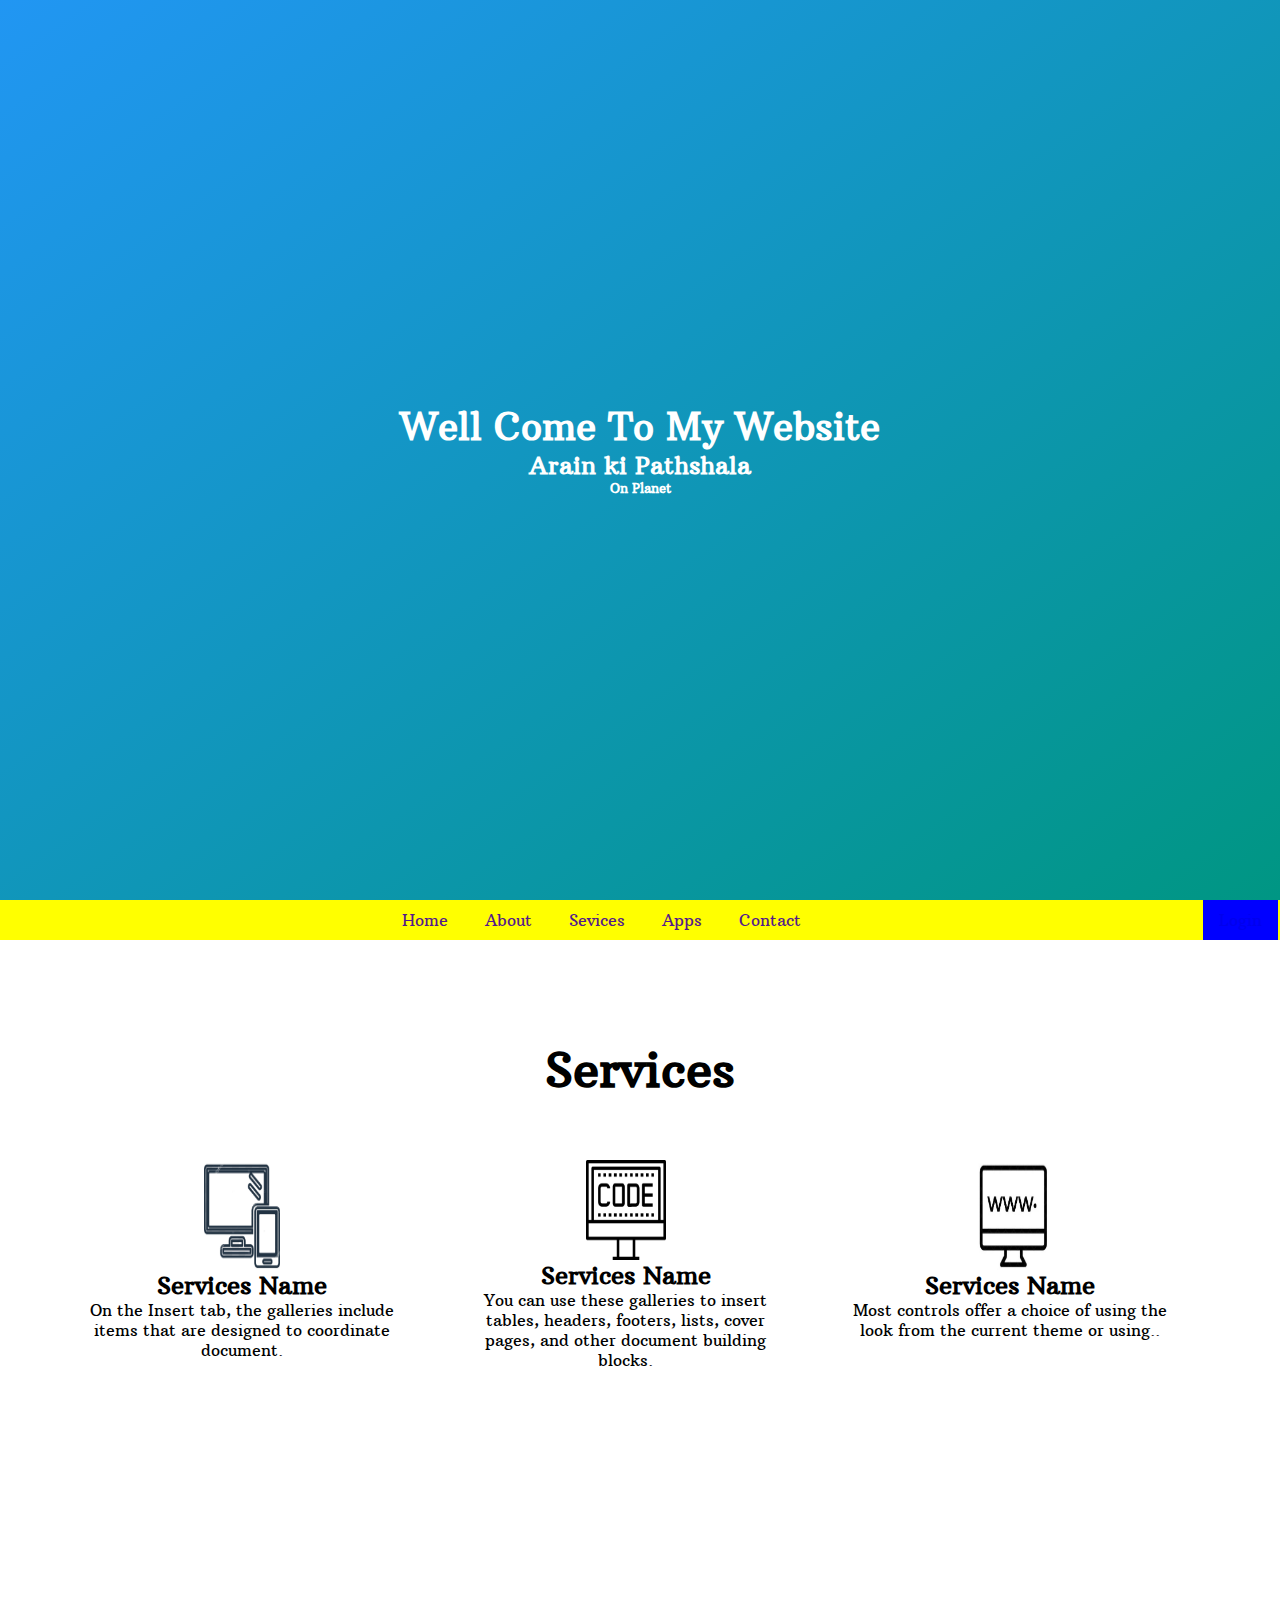
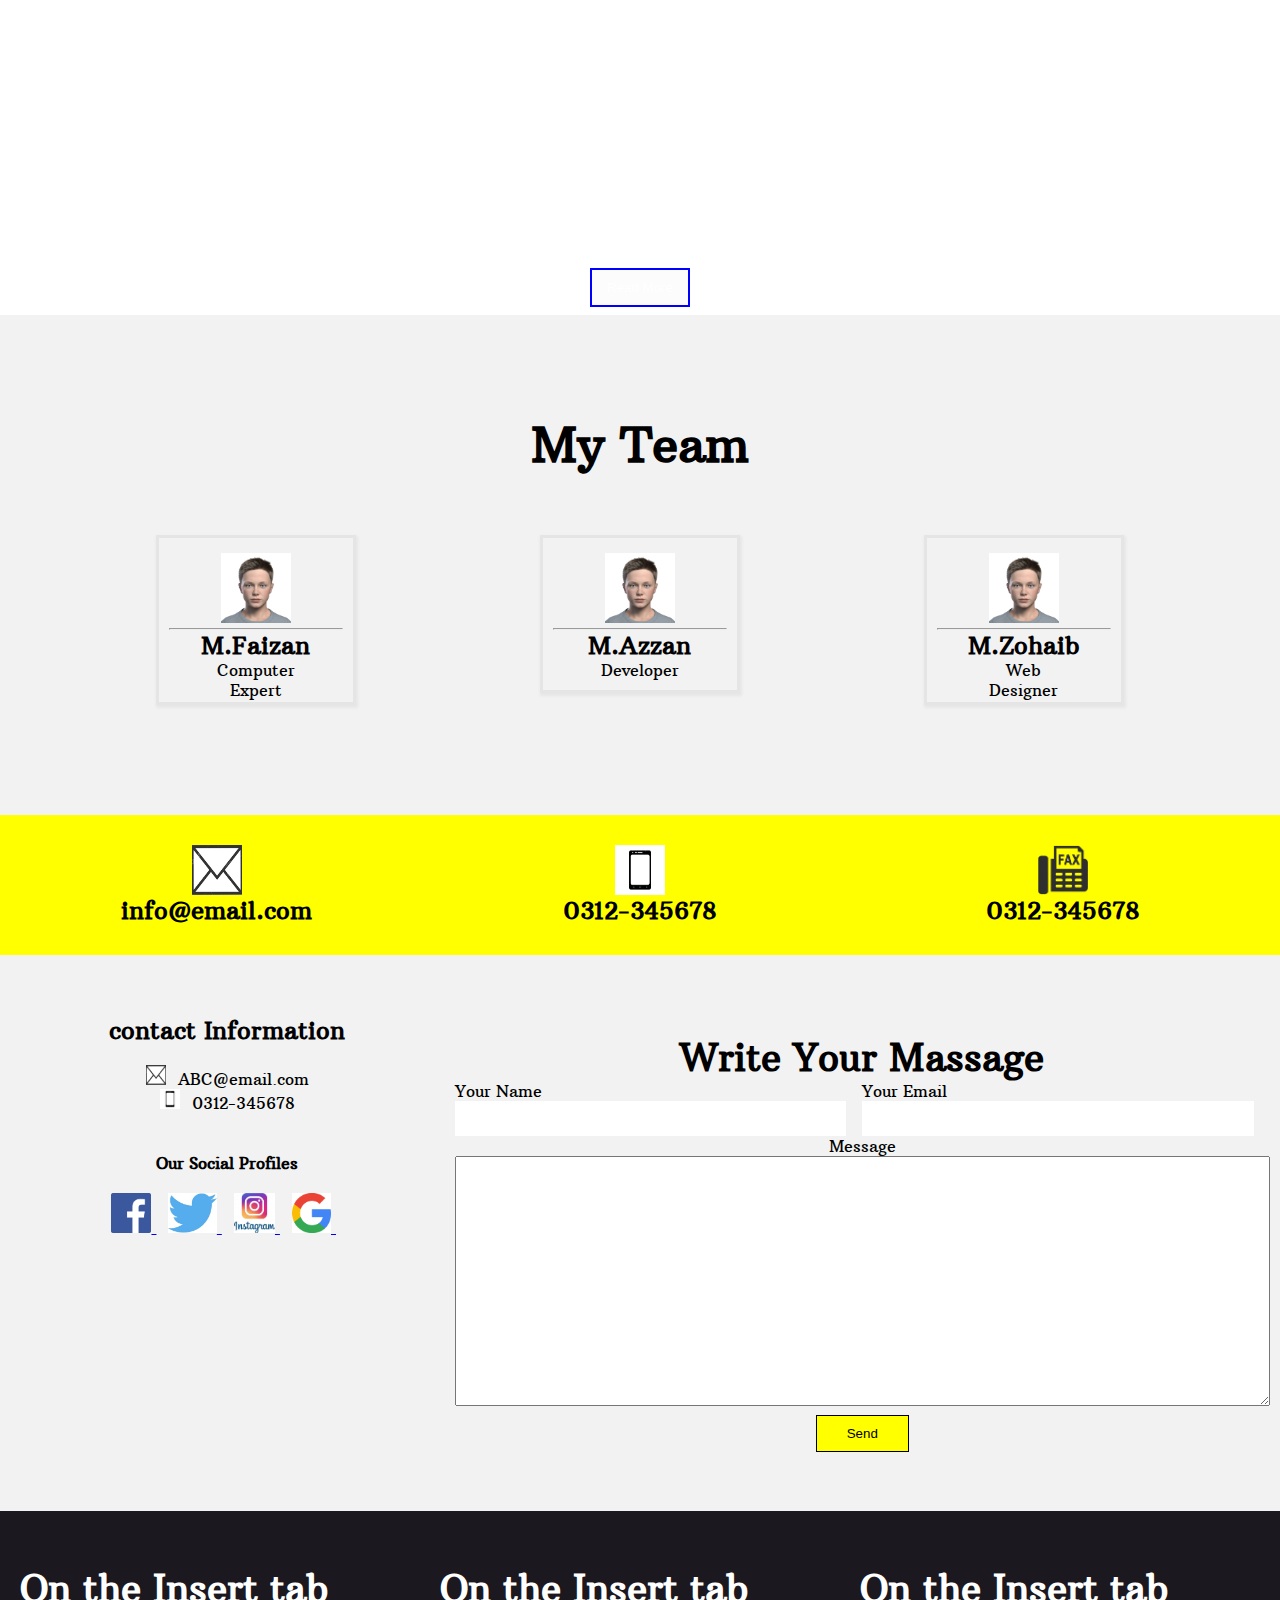
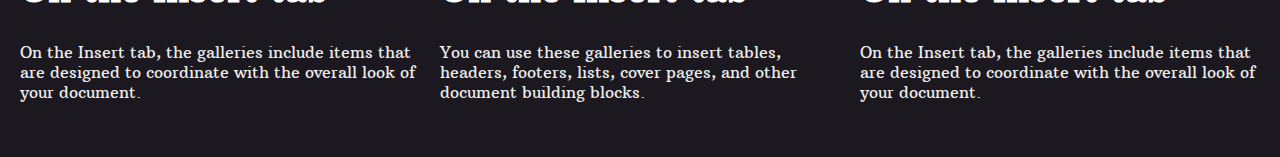
==== index.html @ 5254ab05 "Add files via upload" ====
<html>
<head>
	<meta charset="utf-8">
  <meta name="viewport" content="width=device-width, initial-scale=1">
	<title>My First Website</title>

	<link rel="stylesheet" href="style.css">
	<link rel="stylesheet" href="font-awesome/css/font-awesome.min.css">
	<link href="https://fonts.googleapis.com/css?family=Arbutus+Slab&display=swap" rel="stylesheet">

	</head>

<body>
  <section class="hero">
  	<h2 class="had">Well Come To My Website</h2>
  	<h3>Arain ki Pathshala</h3>
  	<h5>On Planet</h5>
  </section>
  <nav class="menu">
  	<ul>
  		<li><a href="">Home</a></li>
  		<li><a href="">About</a></li>
  		<li><a href="">Sevices</a></li>
  		<li><a href="">Apps</a></li>
  		<li><a href="">Contact</a></li>

      
        <div class="login">
        <li><a href="Login.html" target="blank">Login</a></li>
        </div>

        
      
      
      </ul>
   </nav>

   <section class="services">
   	<h1>Services</h1>
   	<div class="col-wrapper">
   		<div class="services-col">
   		<img src="img/services1.jpg" height="110px" width="110px" alt="">
   		<h3>Services Name</h3>
   		<p class="services1">On the Insert tab, the galleries include items that are designed to coordinate document.</p>
   	</div>
   	<div class="services-col">
   		<img src="img/services 2.png" height="100px" width="100px" alt="">
   		<h3>Services Name</h3>
   		<p class="services1">You can use these galleries to insert tables, headers, footers, lists, cover pages, and other document building blocks.</p>
   	</div>
   	<div class="services-col">
   		<img src="img/services3.jpg" height="110px" width="150px" alt="">
   		<h3>Services Name</h3>
   		<p class="services1">Most controls offer a choice of using the look from the current theme or using.. </p>
   	</div>
   	</div>
   </section>


   <section class="aboutus">
   	   <h1>About Us</h1>
   	   <p class="aboutus.content">On the Insert tab, the galleries include items that are designed to coordinate with the overall look of your document. You can use these galleries to insert tables, headers, footers, lists, cover pages, and other document building blocks. When you create pictures, charts, or diagrams, they also coordinate with your current document look.
		. You can use these galleries to insert tables, headers, footers, lists, cover pages, and other document building blocks. When you create pictures, charts, or diagrams, they also coordinate with your current document look.<br>
You can easily change the formatting of selected text in the document text by choosing a look for the selected text from the Quick Styles gallery on the Home tab. You can also format text directly by using the other controls on the Home tab. Most controls offer a choice of using the look from the current theme or using a format that you specify directly.On the Insert tab, the galleries include items that are designed to coordinate with the overall look of your document. You can use these galleries to insert tables, headers, footers, lists, cover pages, and other document building blocks. When you create pictures, charts, or diagrams, they also coordinate with your current document look. You can easily change the formatting of selected text in the document text by choosing a look for the selected text from the Quick Styles gallery on the Home tab. You can also format text directly by using the other controls on the Home tab

		</p>
		<button class="about-btn">Read More</button>

   </section>


	   <section class="team">
		   			<h1>My Team</h1>
		   			<div class="team-wrapper">
		   				<div class="col-team">
	   					<center>
	   					<div class="tcol">
	   						<img src="img/man1.jpg" alt=""><hr>
	   						<h3>M.Faizan</h3>
	   						<p>Computer <br>Expert </p>
	   					</div>
	   					</center>
	   				</div>

	   				<div class="col-team">
	   					<center>
	   					<div class="tcol">
	   						<img src="img/man1.jpg" alt=""><hr>
	   						<h3>M.Azzan</h3>
	   						<p>Developer</p>
	   					</div>
	   					</center>
	   				</div>

	   				<div class="col-team">
	   					<center>
	   					<div class="tcol">
	   						<img src="img/man1.jpg" alt=""><hr>
	   						<h3>M.Zohaib</h3>
	   						<p>Web<br>Designer </p>
	   					</div>
		   				</center>
		   				</div>
		   				
		   			</div>	

   </section>

   <section class="Contact">
   	<div class="cta">
   		<div class="cta-col">
   			<img src="img/envelop.jpg" height="50px" width="50px">
   			<h3>info@email.com</h3>
   			
   		</div>

   		<div class="cta-col">
   			<img src="img/phone.jpg" height="50px" width="50px">
   			<h3>0312-345678</h3>
   			
   		</div>

   		<div class="cta-col">
   			<img src="img/fax.png" height="50px" width="50px">
   			<h3>0312-345678</h3>
   			
   		</div>


   	 </div>
   	 <section class="background">

   	 <main class="contactinfo">
   	 	<div class="contactinfo-col1">
   	 		<h3>contact Information</h3>
   	 		<br>
   	 		<img src="img/envelop.jpg" height="20px" width="20px">&nbsp; ABC@email.com<br>
   	 		<img src="img/phone.jpg" height="20px" width="20px">&nbsp;
   	 		0312-345678 <br><br><br>
   	 		<b>Our Social Profiles</b><br><br>

   	 		<span class="Social-icons fb">
   	 			<a href="https:///www.facebook.com/faizan.saif.988" target="blank">
				<img src="img/download.png" height="40px">
				</a>
   	 		</span>&nbsp;

   	 		<span class="Social-icons tw">
   	 			<a href="https://www.twitter.com" target="blank">
				<img src="img/ttt.jpg" height="40px">
				</a>
   	 		</span>&nbsp;

   	 		<span class="Social-icons in">
   	 			<a href="https://www.instagram.com/faizansaif439/" target="blank">
					<img src="img/aaa.jpg" height="40px">
					</a>
   	 		</span>&nbsp;

   	 		<span class="Social-icons go">
   	 			
				<a href="https://www.google.com" target="blank">
				<img src="img/ggg.png" height="40px">
				</a>
   	 		</span>&nbsp;
   	 		
			</div><!-----Col-1--->


   	 	<div class="contactinfo-col2">
   	 		<h2>Write Your Massage</h2>
   	 		<form action="" class="form">
   	 			<div class="form-col">
   	 				<label for="name">Your Name </label>
   	 					<input type="text" class="fname">
   	 					

   	 			</div> 
   	 			<div class="form-col" width="100%" height="35px" padding="0px, 10px, 0px, 10px ">
   	 				<label for="name">Your Email </label>
   	 					<input type="email" class="femail">
   	 					

   	 			</div>
   	 			<label for="msg" class="label">Message</label> 
   	 			<textarea class="msg" id="" cols="30" rows="10"></textarea>
   	 			<button class="sendbtn">Send</button>	 			
   	 		</form>
   	 		

   	 	</div><!----col-2-->
   	 </main>
   	 </section>


   </section>

       <!------Footer--->

   <footer class="footer">
   	<div class="footer-col">
   		<h2>On the Insert tab</h2>
   		<p>On the Insert tab, the galleries include items that are designed to coordinate with the overall look of your document.   
   		</p>
   	</div>

   		<div class="footer-col">
   		<h2>On the Insert tab</h2>
   		<p>You can use these galleries to insert tables, headers, footers, lists, cover pages, and other document building blocks. </p>
   	</div>

   		<div class="footer-col">
   		<h2>On the Insert tab</h2>
   		<p>On the Insert tab, the galleries include items that are designed to coordinate with the overall look of your document. </p>
   	</div>
   	
   </footer>






</body>
</html>
---- style.css ----
/*
==============
Globel Style
==============
*/

*{
	margin: 0px;
	padding: 0px;
	box-sizing: border-box;
}

body{
	font-family: 'Arbutus Slab', serif;
}
h1{
	font-size: 3em;
}
h2{
	font-size: 2.3em;
}
h3{
	font-size: 1.5em;
}
/*
=============
Hero Section
=============
*/

.hero{
	background: linear-gradient(to bottom right, #2196F3, #009683);
	height: 100vh;
	display: flex;
	flex-direction: column;
	align-items: center;
	justify-content: center;
	color: white;
}

.menu{
	width: 100%;
	background-color: yellow;
	height: 40px;
}

.menu ul{
	text-align: center;
}

.menu ul li{
	list-style: none;
	display: inline;
}
.menu ul li a{
	text-decoration: none;
	display: inline-block;
	line-height: 40px;
	padding: 0px 16px 0px 16px;
}

/*
=============
Srevices Section
=============
*/
.services{
	width: 100%;
	background-color: hsl(0.0%,90%);
	padding-top: 100px;
	padding-bottom: 100px;
	text-align: center;  
}
.col-wrapper{
	width: 90%;
	margin: : auto;
	padding-top: 50px; 
	margin-left: 50px;

}
.services-col{
	width: 33.33%;
	float: left; 
	padding: 10px 30px 10px 30px;


}
.services-col img{
	width: 80px;
	max-width: 100%;
}
.col-wrapper::after{
	clear: both;
	display: table;
	content:"";
}

/*
=================
About Us Section
=================
*/
.aboutus{
	padding-top: 100px;
	padding-bottom: 10px;
	text-align: center;
	background-image: url(img/background.jpg);
	background-attachment: fixed;
	background-repeat: no-repeat;
	color: #fff;
}

.aboutus.content{
	width: 80%;
	margin: auto;
	background-color: rgba(0,0,0,0.05);
}
.about-btn{
	background: rgba(0,0,0,0.01);
	padding: 10px 15px 10px 15px;
	margin-top: 30px;
	border: none;
	outline: 2px solid blue;
	cursor: pointer;
	color: white;
}


/*
=================
Team Section
=================
*/

.team{
	padding-top: 100px;
	padding-bottom: 100px;
	background-color: hsl(0, 0%, 95%);
	width: 100%;
	text-align: center;
}

.team-wrapper{
	width: 90%;
	padding-top: 50px;
	margin: auto;
}

.col-team{
	width: 33.33%;
	float: left;
	padding: 10px 30px 10px 30px;
}

.col-team img{
	width: 80px;
	max-width: 100%;
	padding: 5px;
}

.tcol{
	max-width: 200px;
	max-height: 170px;
	border: 3px solid rgba(0,0,0,0.05);
	box-shadow: 1px 2px 3px 1px rgba(0,0,0,0.05);
	padding: 10px;
}

.team-wrapper::after{
	clear: both;
	content: "";
	display: table;
}

/*
=================
Contact Section
=================
*/

.cotact{
	width: 100%;
	background-color: hsl(0, 0%, 95%);
}
.cta{
	background-color: yellow;
	width: 100%;
	padding: 30px 5px 30px 5px; 
	text-align: center;

}
.cta-col{
	width: 33.33%;
	float: left;

}
.cta-col{
	display: inline;
}

.cta::after{
	content: "";
	clear: both;
	display: table;
}

/*
=================
contact main Section
=================
*/
.background{
	background-color: hsl(0, 0%, 95%);
}
.contactinfo{
	width: 100%;
	padding: 30px 5px 30px 5px;
	text-align: center;

}

.contactinfo::after{
	content: "";
     display: table;
     clear: both;

}

.contactinfo-col1{
	width: 35%;
	float: left;
	text-align: center;
	padding: 30px 5px 30px 5px;

}

.contactinfo-col2{
	width: 65%;
	padding: 30px 5px 30px 5px;
	float: left;
	margin-top: 20px; 
}


/*
===================
Form Style Section
===================
*/
.form-col{
	float: left;
	width: 48%;
	margin-right: 2%;
	text-align: left;
}

.msg{
	width: 100%;
	height: 250px;
}

.fname, .femail{
	width: 100%;
	height: 35px;
	padding: 0px 5px 0px 5px;
	background-color: #fff;
	border: none;
	outline: none;
}

.sendbtn{
	background-color: yellow;
	border: none;
	outline: 1px solid black;
	padding: 10px 30px 10px 30px;
	margin-top: 10px;
	cursor: pointer;
}	

 	


/*
==============
Footer Section
==============
*/
.footer{
	background-color: #1b181f;
	color: #eee;
	width: 100%;
	padding: 50px 10px 50px 10px;
}
.footer::after{
	clear: both;
	display: table;
	content: "";
}
.footer h2{
	color: white;
	margin-bottom:  30px;
}
.footer-col{
	width: 33.33%;
	float: left;
	padding: 5px 10px 5px 10px;

}

.login{
	text-align: center;
	float: right;
	margin-right: 2px;
	background-color: blue;

}


/*CSS Media Queries*/

@media screen and (max-width: 500px){
	.login{
		width: 100%;
	}
	
	.services-col{
		width: 100%;
		padding-top: 80px;

	}
	.col-team{
		width: 100%;
		padding-top: 80px;
	}
	.cta-col{
		width: 100%;
		padding-top: 20px;
		padding-bottom:25px; 
	}
	.contactinfo-col1{
		width:100%;

	}
	.contactinfo-col2{
		width: 100%;
	}
	.form-col{
		width: 100%;
	}
	.footer-col{
		width: 100%;
		
	}    
 
}
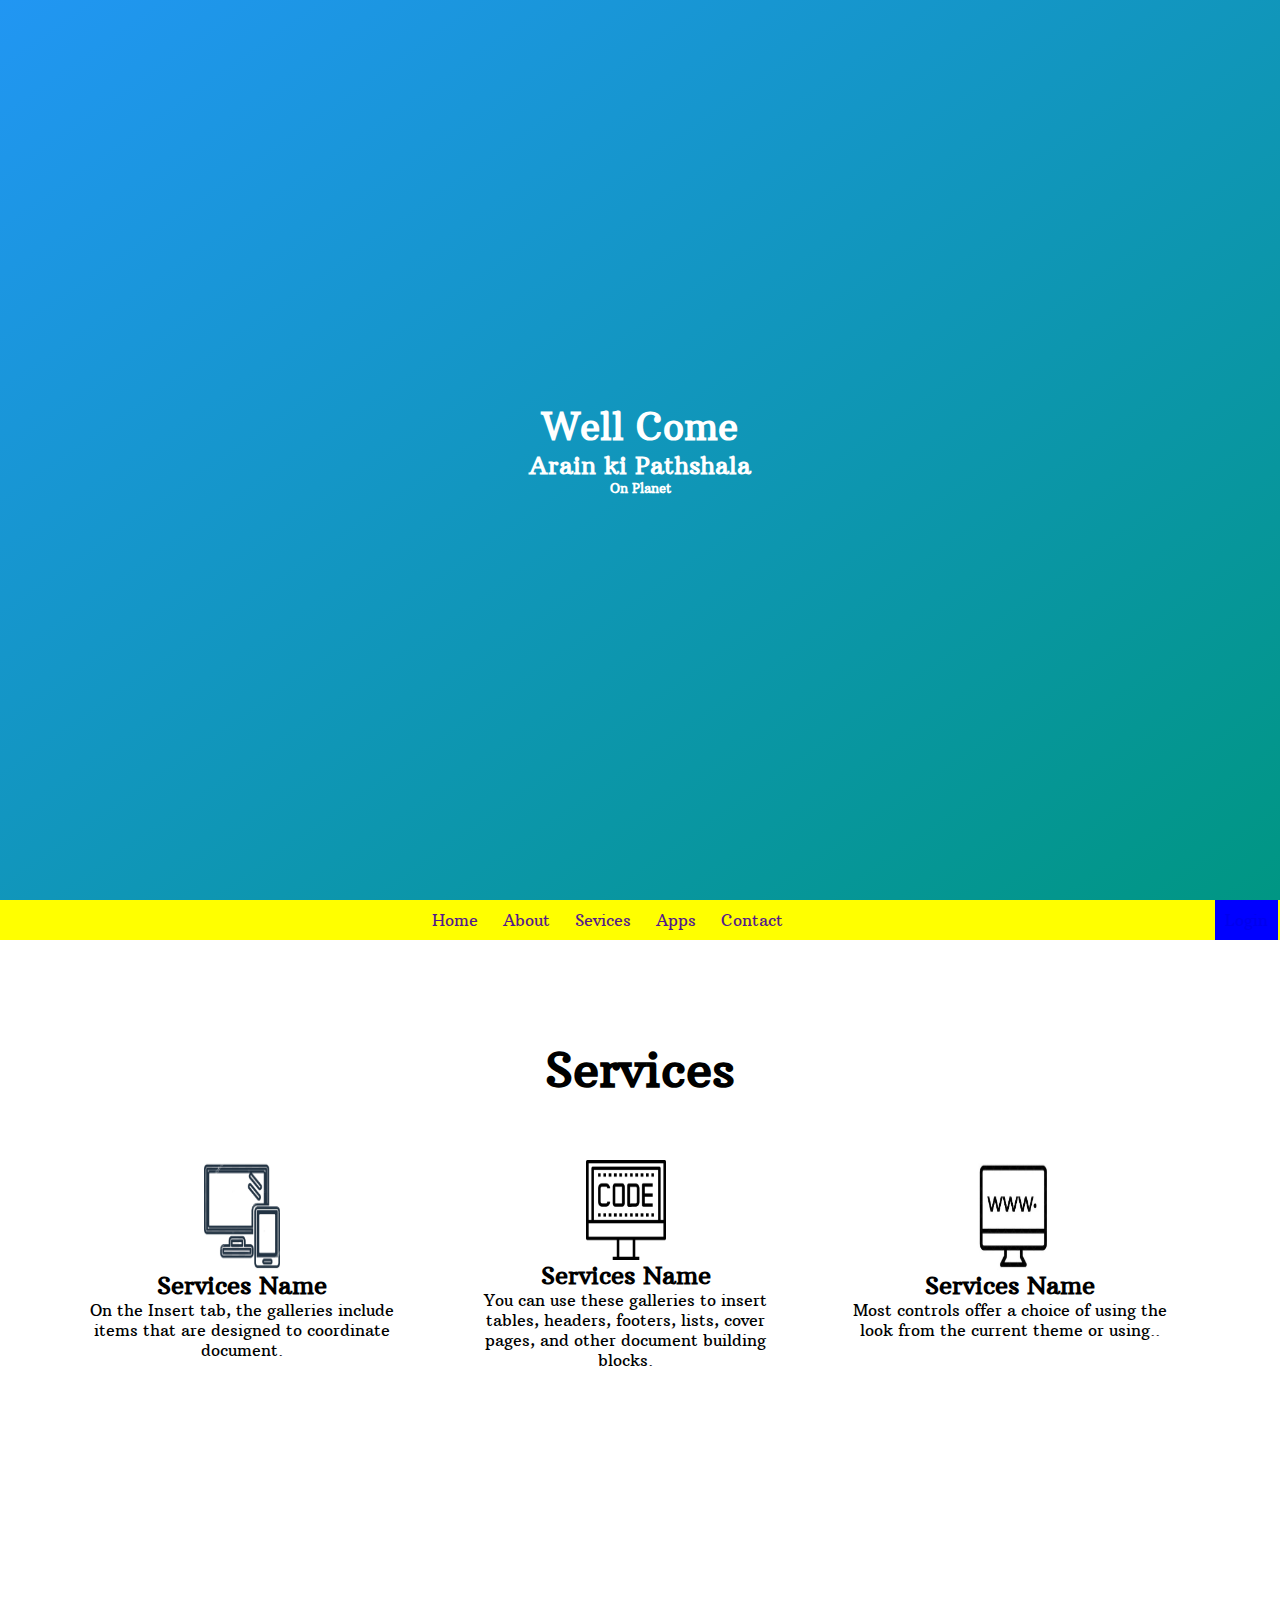
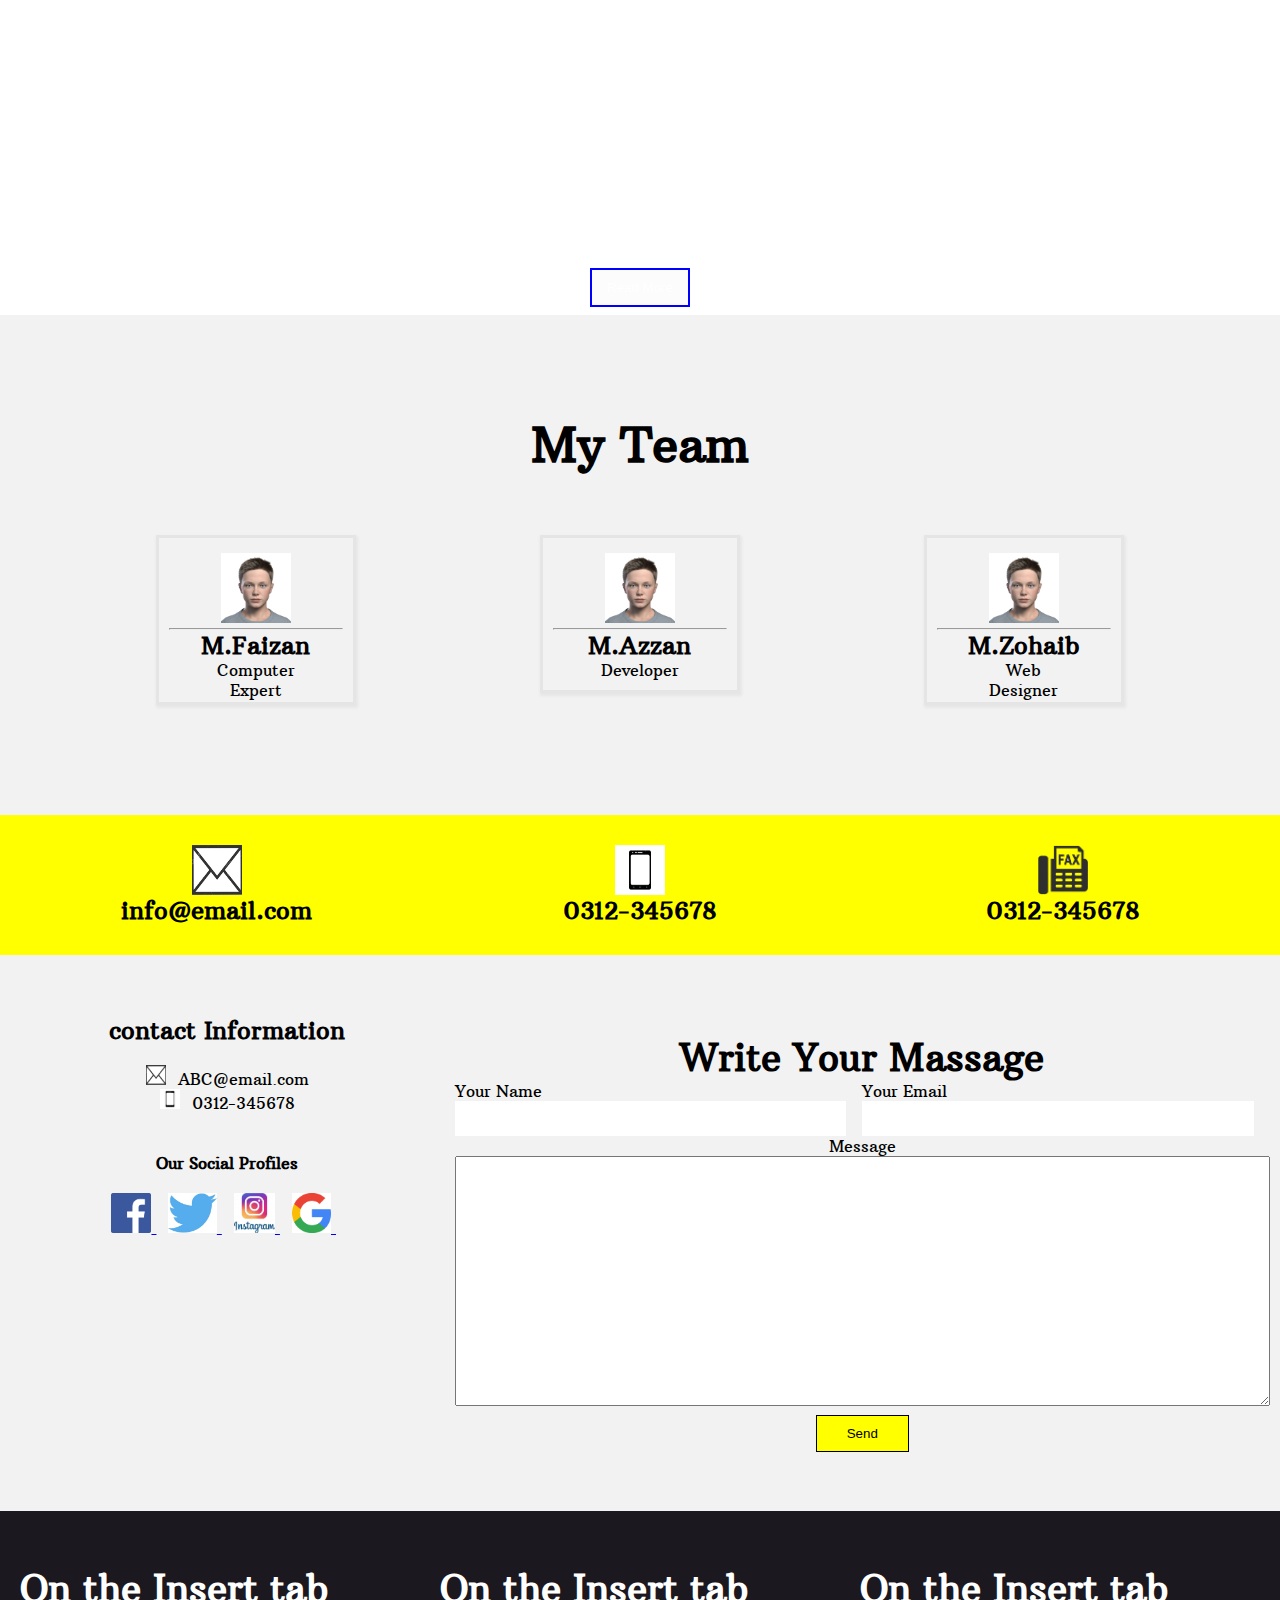
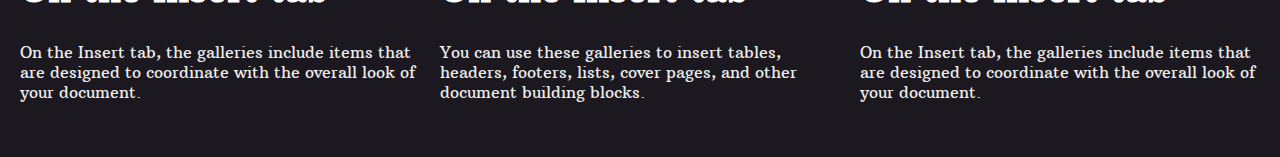
==== commit 2f3bc237: "Update index.html" ====
--- a/index.html
+++ b/index.html
@@ -12,7 +12,7 @@
 
 <body>
   <section class="hero">
-  	<h2 class="had">Well Come To My Website</h2>
+  	<h2 class="had">Well Come</h2>
   	<h3>Arain ki Pathshala</h3>
   	<h5>On Planet</h5>
   </section>
@@ -222,4 +222,4 @@
 
 
 </body>
-</html>+</html>
--- a/style.css
+++ b/style.css
@@ -56,7 +56,7 @@
 	text-decoration: none;
 	display: inline-block;
 	line-height: 40px;
-	padding: 0px 16px 0px 16px;
+	padding: 0px 10px 0px 10px;
 }
 
 /*
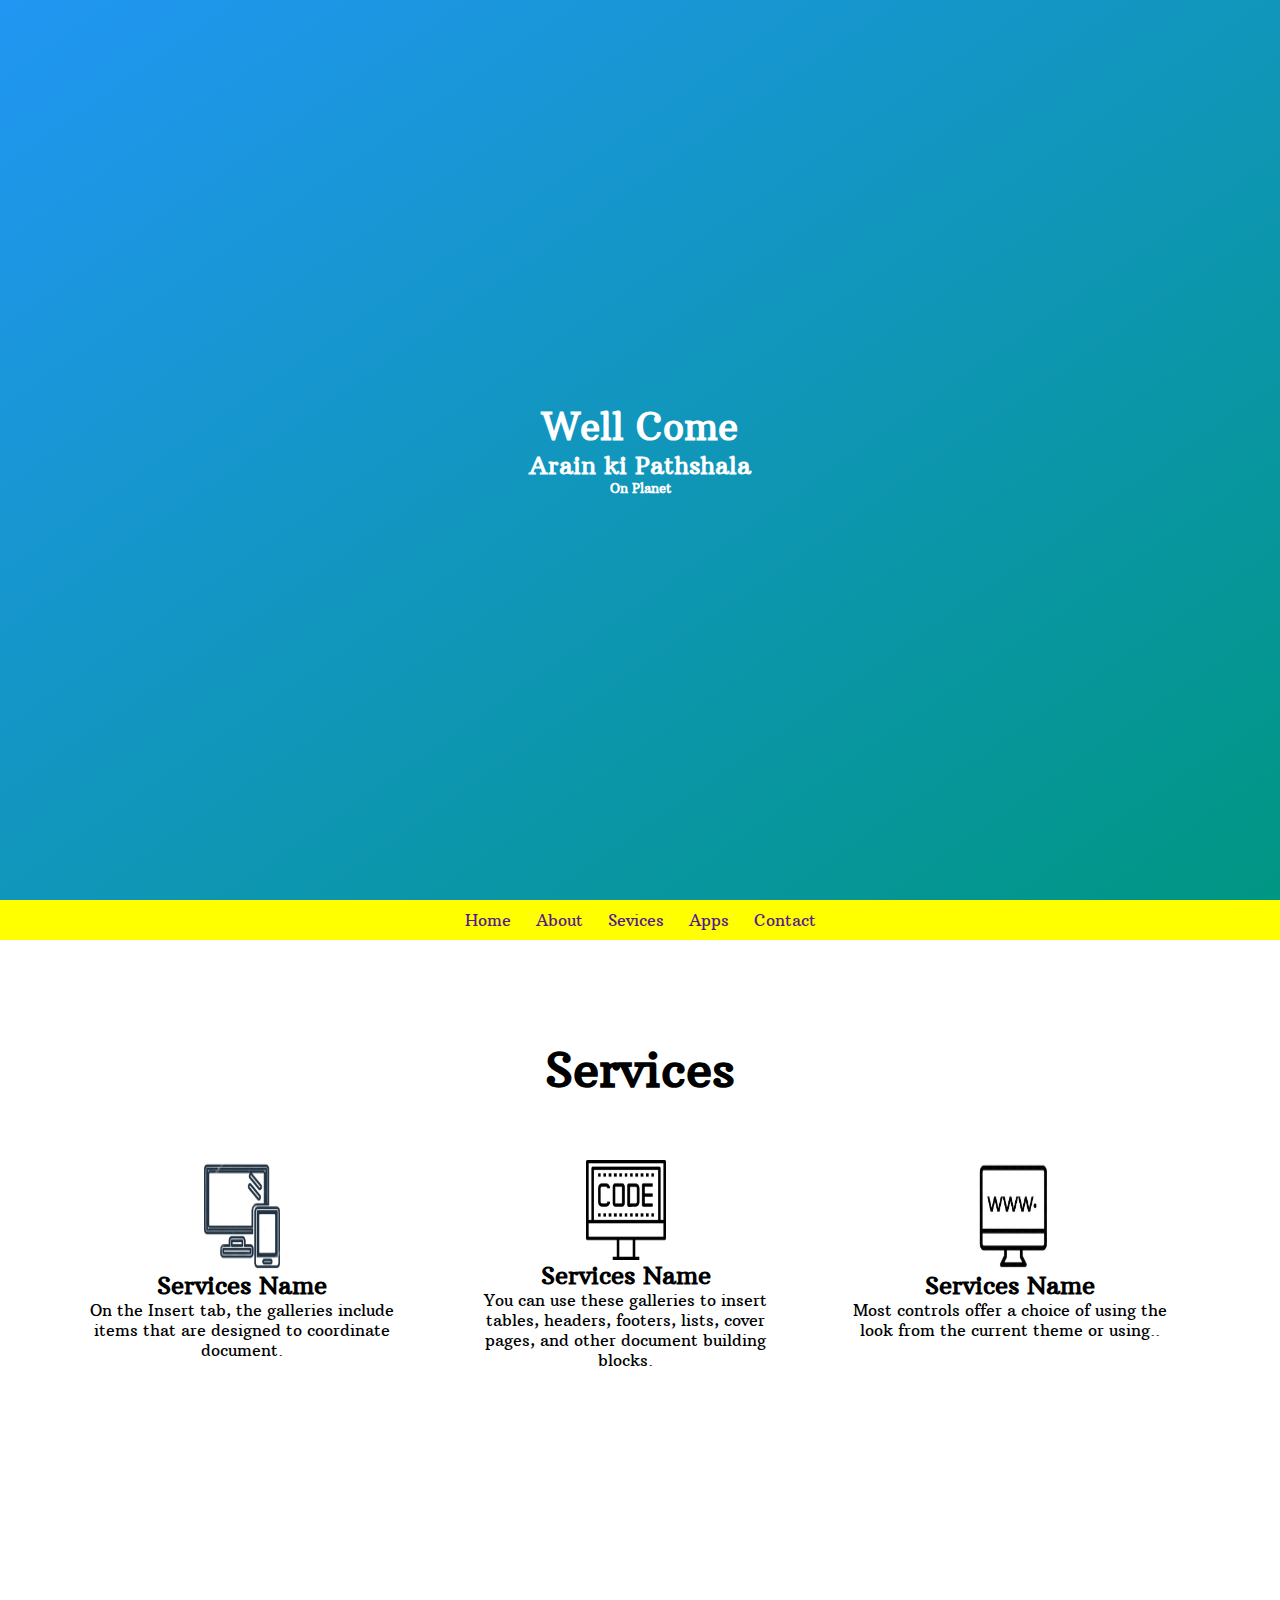
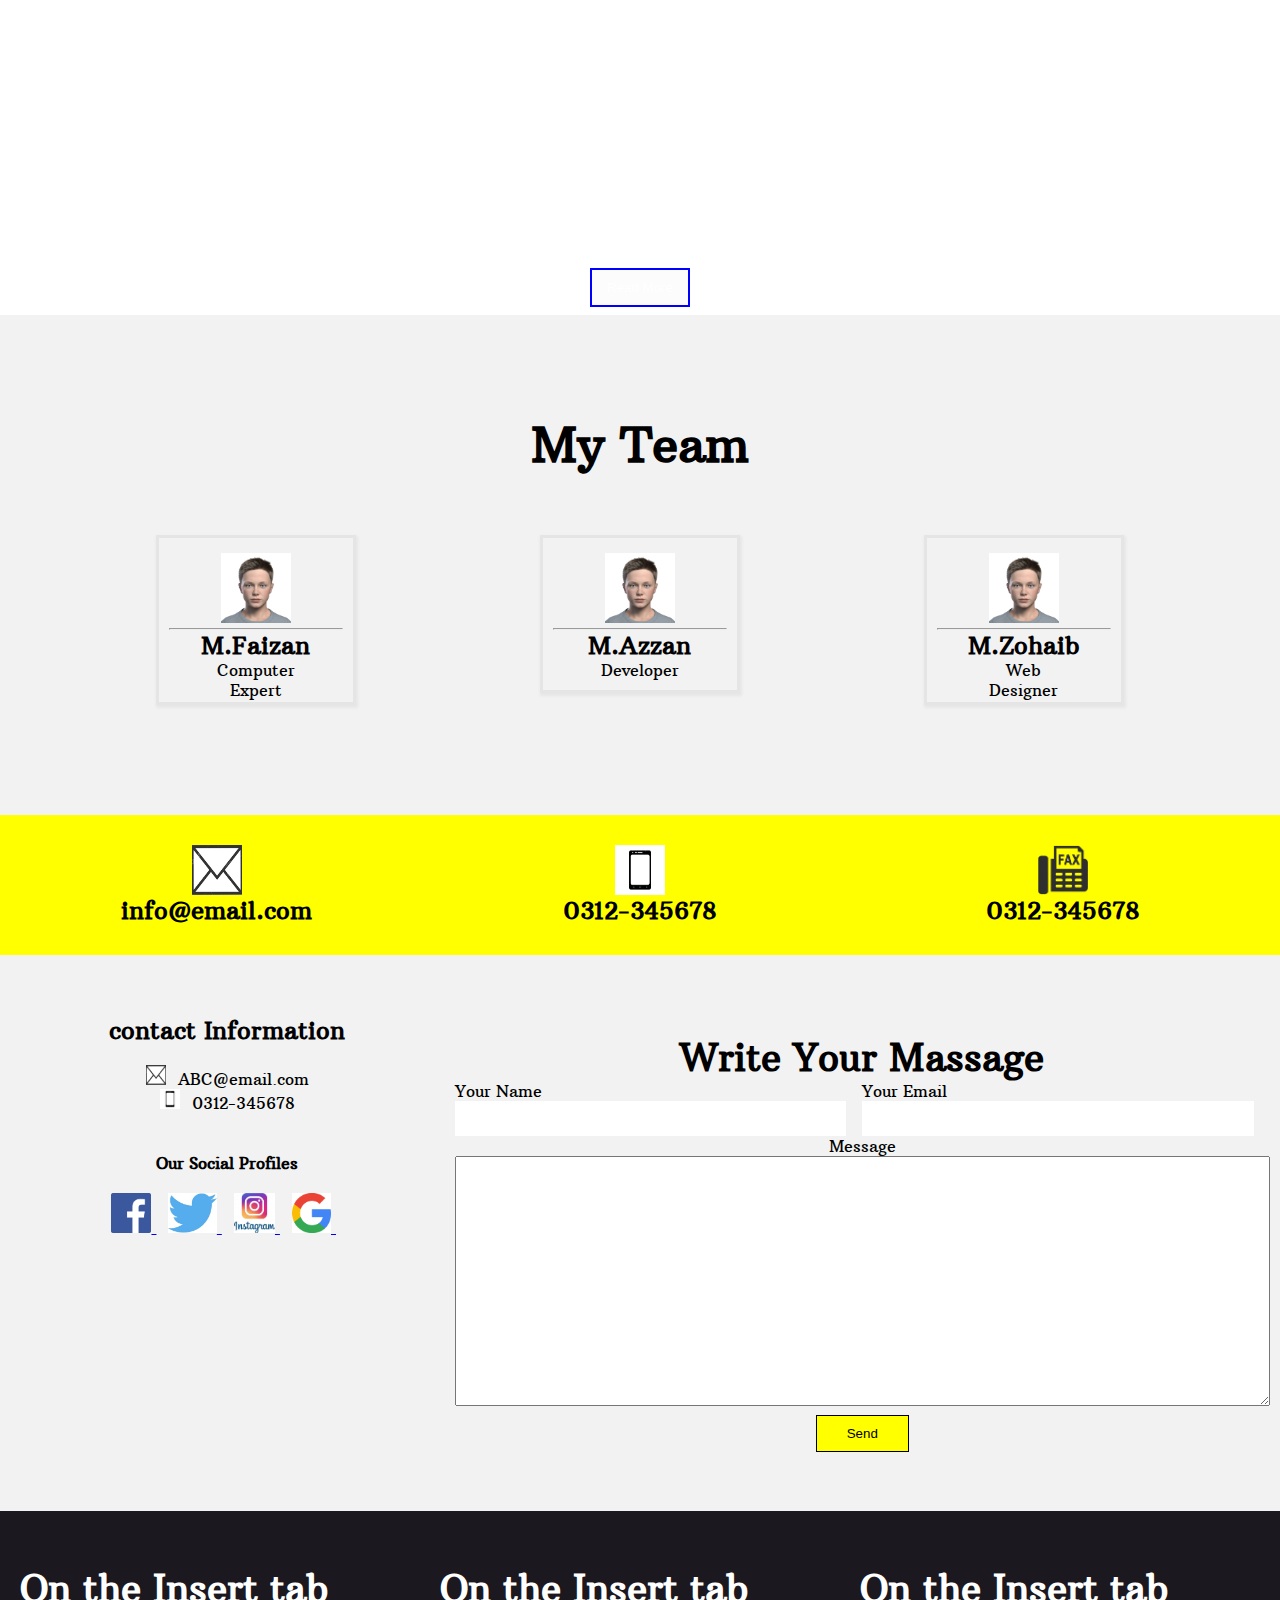
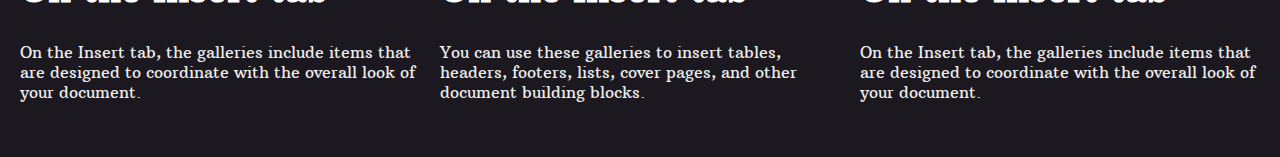
==== commit a4d7e29c: "Update index.html" ====
--- a/index.html
+++ b/index.html
@@ -25,9 +25,7 @@
   		<li><a href="">Contact</a></li>
 
       
-        <div class="login">
-        <li><a href="Login.html" target="blank">Login</a></li>
-        </div>
+      
 
         
       
--- a/style.css
+++ b/style.css
@@ -350,6 +350,9 @@
 	.footer-col{
 		width: 100%;
 		
-	}    
+	}  
+	.menu ul li a{
+		padding: 0px 3px 0px 3px;
+	}
  
 }
